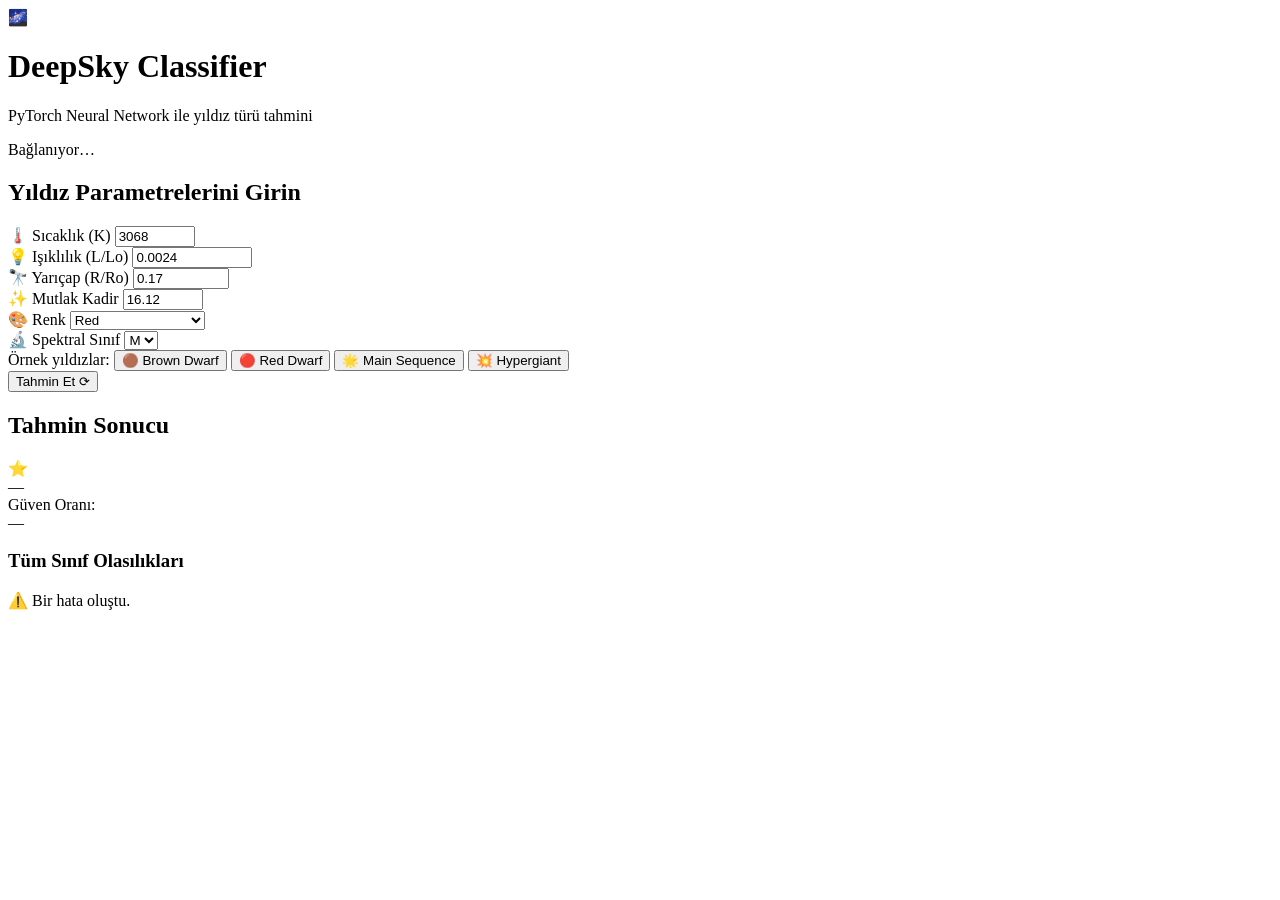
==== DeepSkyClassifier/static/index.html @ ff6dd1a5 "frontend" ====
<!DOCTYPE html>
<html lang="tr">
<head>
  <meta charset="UTF-8" />
  <meta name="viewport" content="width=device-width, initial-scale=1.0" />
  <meta name="description" content="DeepSkyClassifier – PyTorch + FastAPI tabanlı yıldız türü sınıflandırıcı." />
  <title>🌌 DeepSky Classifier</title>
  <link rel="preconnect" href="https://fonts.googleapis.com" />
  <link rel="preconnect" href="https://fonts.gstatic.com" crossorigin />
  <link href="https://fonts.googleapis.com/css2?family=Inter:wght@300;400;500;600;700&display=swap" rel="stylesheet" />
  <link rel="stylesheet" href="/static/style.css" />
</head>
<body>
  <div class="bg-orbs">
    <div class="orb orb-1"></div>
    <div class="orb orb-2"></div>
    <div class="orb orb-3"></div>
  </div>

  <main class="container">

    <!-- ── Header ── -->
    <header class="header">
      <div class="header-icon">🌌</div>
      <h1>DeepSky Classifier</h1>
      <p class="subtitle">PyTorch Neural Network ile yıldız türü tahmini</p>
      <div class="status-badge">
        <span class="status-dot" id="statusDot"></span>
        <span id="statusText">Bağlanıyor…</span>
      </div>
    </header>

    <!-- ── Input Card ── -->
    <div class="card input-card">
      <h2>Yıldız Parametrelerini Girin</h2>

      <div class="inputs-grid">

        <!-- Temperature -->
        <div class="input-group">
          <label for="temperature"><span class="label-icon">🌡️</span> Sıcaklık (K)</label>
          <input type="number" id="temperature" min="1000" max="100000" step="100" value="3068" />
        </div>

        <!-- Luminosity -->
        <div class="input-group">
          <label for="luminosity"><span class="label-icon">💡</span> Işıklılık (L/Lo)</label>
          <input type="number" id="luminosity" min="0.0001" max="100000" step="0.001" value="0.0024" />
        </div>

        <!-- Radius -->
        <div class="input-group">
          <label for="radius"><span class="label-icon">🔭</span> Yarıçap (R/Ro)</label>
          <input type="number" id="radius" min="0.001" max="2000" step="0.001" value="0.17" />
        </div>

        <!-- Magnitude -->
        <div class="input-group">
          <label for="magnitude"><span class="label-icon">✨</span> Mutlak Kadir</label>
          <input type="number" id="magnitude" min="-15" max="25" step="0.01" value="16.12" />
        </div>

        <!-- Color -->
        <div class="input-group">
          <label for="color"><span class="label-icon">🎨</span> Renk</label>
          <select id="color">
            <option value="Red">Red</option>
            <option value="Blue">Blue</option>
            <option value="Blue-white">Blue-white</option>
            <option value="White">White</option>
            <option value="Yellowish White">Yellowish White</option>
            <option value="Yellow-white">Yellow-white</option>
            <option value="Pale yellow orange">Pale yellow orange</option>
            <option value="Orange">Orange</option>
            <option value="Orange-Red">Orange-Red</option>
            <option value="Whitish">Whitish</option>
          </select>
        </div>

        <!-- Spectral Class -->
        <div class="input-group">
          <label for="spectralClass"><span class="label-icon">🔬</span> Spektral Sınıf</label>
          <select id="spectralClass">
            <option value="M">M</option>
            <option value="K">K</option>
            <option value="G">G</option>
            <option value="F">F</option>
            <option value="A">A</option>
            <option value="B">B</option>
            <option value="O">O</option>
          </select>
        </div>

      </div>

      <!-- Presets -->
      <div class="presets">
        <span class="presets-label">Örnek yıldızlar:</span>
        <button class="preset-btn" id="preset-brown">🟤 Brown Dwarf</button>
        <button class="preset-btn" id="preset-red">🔴 Red Dwarf</button>
        <button class="preset-btn" id="preset-main">🌟 Main Sequence</button>
        <button class="preset-btn" id="preset-hyper">💥 Hypergiant</button>
      </div>

      <button class="predict-btn" id="predictBtn">
        <span id="btnText">Tahmin Et</span>
        <span class="btn-spinner hidden" id="btnSpinner">⟳</span>
      </button>
    </div>

    <!-- ── Result Card ── -->
    <div class="card result-card hidden" id="resultCard">
      <h2 class="result-title">Tahmin Sonucu</h2>
      <div class="result-divider"></div>

      <div class="result-box">
        <div class="result-icon" id="resultIcon">⭐</div>
        <div class="result-species" id="resultSpecies">—</div>
        <div class="confidence-label">Güven Oranı:</div>
        <div class="confidence-value" id="confidenceValue">—</div>
      </div>

      <h3 class="prob-title">Tüm Sınıf Olasılıkları</h3>
      <div class="prob-bars" id="probBars"></div>
    </div>

    <!-- ── Error ── -->
    <div class="error-toast hidden" id="errorToast">
      <span>⚠️</span> <span id="errorMsg">Bir hata oluştu.</span>
    </div>

  </main>

  <script src="/static/script.js"></script>
</body>
</html>
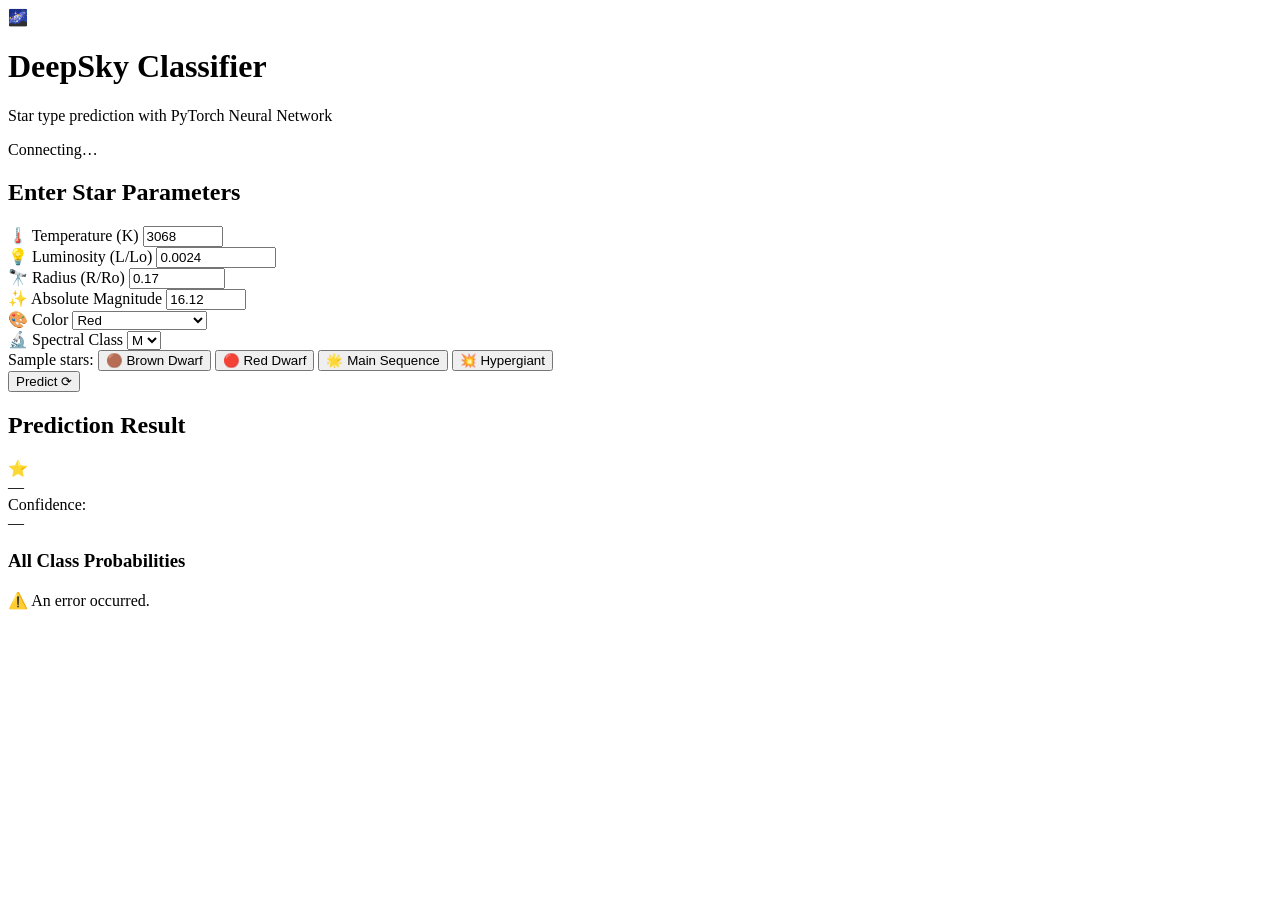
==== commit 86056d50: "Update index.html" ====
--- a/DeepSkyClassifier/static/index.html
+++ b/DeepSkyClassifier/static/index.html
@@ -3,7 +3,7 @@
 <head>
   <meta charset="UTF-8" />
   <meta name="viewport" content="width=device-width, initial-scale=1.0" />
-  <meta name="description" content="DeepSkyClassifier – PyTorch + FastAPI tabanlı yıldız türü sınıflandırıcı." />
+  <meta name="description" content="DeepSkyClassifier – Star type classification with PyTorch + FastAPI." />
   <title>🌌 DeepSky Classifier</title>
   <link rel="preconnect" href="https://fonts.googleapis.com" />
   <link rel="preconnect" href="https://fonts.gstatic.com" crossorigin />
@@ -23,46 +23,46 @@
     <header class="header">
       <div class="header-icon">🌌</div>
       <h1>DeepSky Classifier</h1>
-      <p class="subtitle">PyTorch Neural Network ile yıldız türü tahmini</p>
+      <p class="subtitle">Star type prediction with PyTorch Neural Network</p>
       <div class="status-badge">
         <span class="status-dot" id="statusDot"></span>
-        <span id="statusText">Bağlanıyor…</span>
+        <span id="statusText">Connecting…</span>
       </div>
     </header>
 
     <!-- ── Input Card ── -->
     <div class="card input-card">
-      <h2>Yıldız Parametrelerini Girin</h2>
+      <h2>Enter Star Parameters</h2>
 
       <div class="inputs-grid">
 
         <!-- Temperature -->
         <div class="input-group">
-          <label for="temperature"><span class="label-icon">🌡️</span> Sıcaklık (K)</label>
+          <label for="temperature"><span class="label-icon">🌡️</span> Temperature (K)</label>
           <input type="number" id="temperature" min="1000" max="100000" step="100" value="3068" />
         </div>
 
         <!-- Luminosity -->
         <div class="input-group">
-          <label for="luminosity"><span class="label-icon">💡</span> Işıklılık (L/Lo)</label>
+          <label for="luminosity"><span class="label-icon">💡</span> Luminosity (L/Lo)</label>
           <input type="number" id="luminosity" min="0.0001" max="100000" step="0.001" value="0.0024" />
         </div>
 
         <!-- Radius -->
         <div class="input-group">
-          <label for="radius"><span class="label-icon">🔭</span> Yarıçap (R/Ro)</label>
+          <label for="radius"><span class="label-icon">🔭</span> Radius (R/Ro)</label>
           <input type="number" id="radius" min="0.001" max="2000" step="0.001" value="0.17" />
         </div>
 
         <!-- Magnitude -->
         <div class="input-group">
-          <label for="magnitude"><span class="label-icon">✨</span> Mutlak Kadir</label>
+          <label for="magnitude"><span class="label-icon">✨</span> Absolute Magnitude</label>
           <input type="number" id="magnitude" min="-15" max="25" step="0.01" value="16.12" />
         </div>
 
         <!-- Color -->
         <div class="input-group">
-          <label for="color"><span class="label-icon">🎨</span> Renk</label>
+          <label for="color"><span class="label-icon">🎨</span> Color</label>
           <select id="color">
             <option value="Red">Red</option>
             <option value="Blue">Blue</option>
@@ -79,7 +79,7 @@
 
         <!-- Spectral Class -->
         <div class="input-group">
-          <label for="spectralClass"><span class="label-icon">🔬</span> Spektral Sınıf</label>
+          <label for="spectralClass"><span class="label-icon">🔬</span> Spectral Class</label>
           <select id="spectralClass">
             <option value="M">M</option>
             <option value="K">K</option>
@@ -95,7 +95,7 @@
 
       <!-- Presets -->
       <div class="presets">
-        <span class="presets-label">Örnek yıldızlar:</span>
+        <span class="presets-label">Sample stars:</span>
         <button class="preset-btn" id="preset-brown">🟤 Brown Dwarf</button>
         <button class="preset-btn" id="preset-red">🔴 Red Dwarf</button>
         <button class="preset-btn" id="preset-main">🌟 Main Sequence</button>
@@ -103,30 +103,30 @@
       </div>
 
       <button class="predict-btn" id="predictBtn">
-        <span id="btnText">Tahmin Et</span>
+        <span id="btnText">Predict</span>
         <span class="btn-spinner hidden" id="btnSpinner">⟳</span>
       </button>
     </div>
 
     <!-- ── Result Card ── -->
     <div class="card result-card hidden" id="resultCard">
-      <h2 class="result-title">Tahmin Sonucu</h2>
+      <h2 class="result-title">Prediction Result</h2>
       <div class="result-divider"></div>
 
       <div class="result-box">
         <div class="result-icon" id="resultIcon">⭐</div>
         <div class="result-species" id="resultSpecies">—</div>
-        <div class="confidence-label">Güven Oranı:</div>
+        <div class="confidence-label">Confidence:</div>
         <div class="confidence-value" id="confidenceValue">—</div>
       </div>
 
-      <h3 class="prob-title">Tüm Sınıf Olasılıkları</h3>
+      <h3 class="prob-title">All Class Probabilities</h3>
       <div class="prob-bars" id="probBars"></div>
     </div>
 
     <!-- ── Error ── -->
     <div class="error-toast hidden" id="errorToast">
-      <span>⚠️</span> <span id="errorMsg">Bir hata oluştu.</span>
+      <span>⚠️</span> <span id="errorMsg">An error occurred.</span>
     </div>
 
   </main>
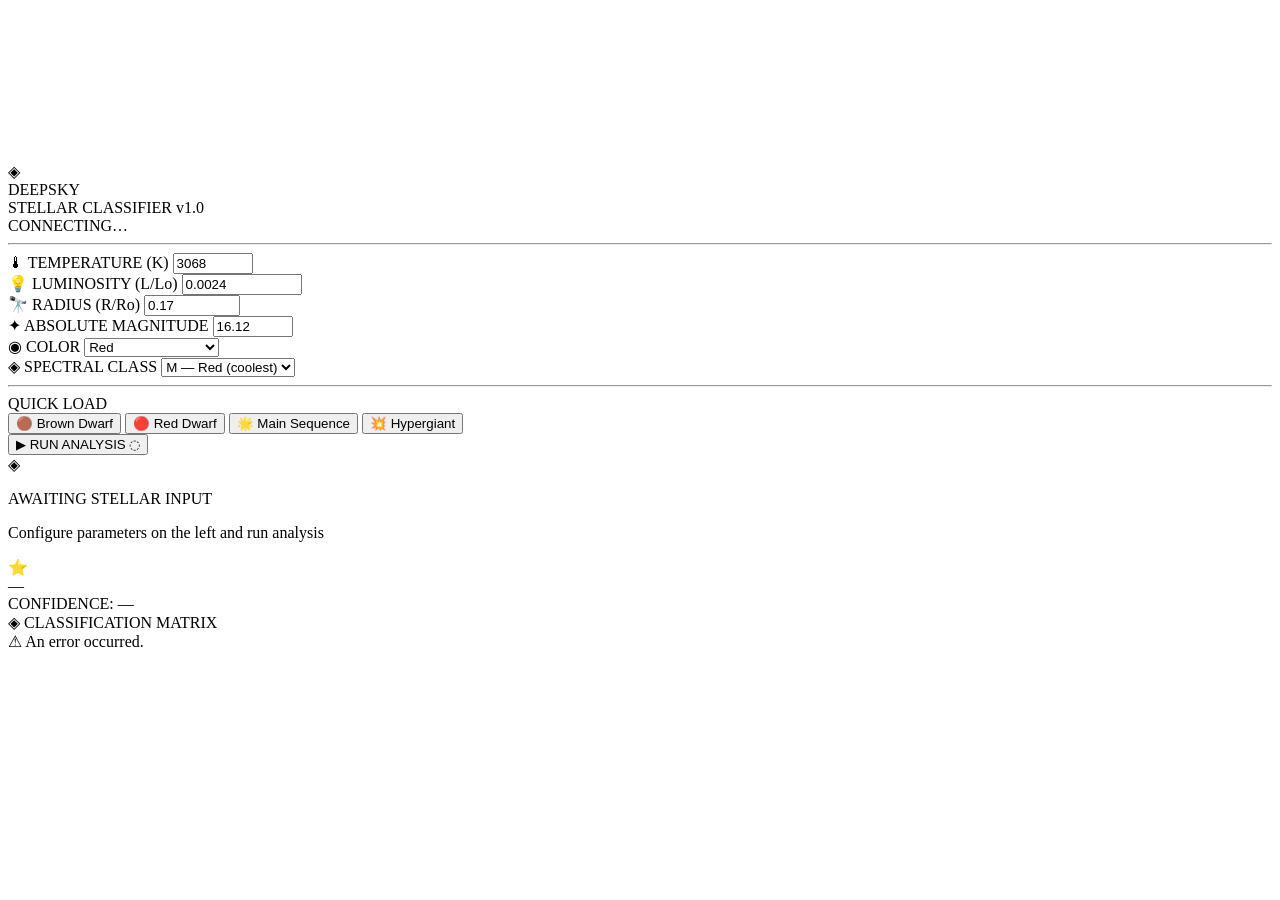
==== commit b1276826: "modern frontend" ====
--- a/DeepSkyClassifier/static/index.html
+++ b/DeepSkyClassifier/static/index.html
@@ -1,69 +1,69 @@
 <!DOCTYPE html>
-<html lang="tr">
+<html lang="en">
 <head>
   <meta charset="UTF-8" />
   <meta name="viewport" content="width=device-width, initial-scale=1.0" />
   <meta name="description" content="DeepSkyClassifier – Star type classification with PyTorch + FastAPI." />
-  <title>🌌 DeepSky Classifier</title>
+  <title>DeepSky Classifier</title>
   <link rel="preconnect" href="https://fonts.googleapis.com" />
   <link rel="preconnect" href="https://fonts.gstatic.com" crossorigin />
-  <link href="https://fonts.googleapis.com/css2?family=Inter:wght@300;400;500;600;700&display=swap" rel="stylesheet" />
+  <link href="https://fonts.googleapis.com/css2?family=Share+Tech+Mono&family=Exo+2:wght@300;400;600;700&display=swap" rel="stylesheet" />
   <link rel="stylesheet" href="/static/style.css" />
 </head>
 <body>
-  <div class="bg-orbs">
-    <div class="orb orb-1"></div>
-    <div class="orb orb-2"></div>
-    <div class="orb orb-3"></div>
-  </div>
 
-  <main class="container">
+  <!-- Starfield canvas -->
+  <canvas id="starfield"></canvas>
 
-    <!-- ── Header ── -->
-    <header class="header">
-      <div class="header-icon">🌌</div>
-      <h1>DeepSky Classifier</h1>
-      <p class="subtitle">Star type prediction with PyTorch Neural Network</p>
-      <div class="status-badge">
-        <span class="status-dot" id="statusDot"></span>
-        <span id="statusText">Connecting…</span>
+  <!-- Scan line overlay -->
+  <div class="scanlines"></div>
+
+  <div class="app-shell">
+
+    <!-- ══ LEFT PANEL ══ -->
+    <aside class="panel panel-left">
+
+      <div class="brand">
+        <div class="brand-icon">◈</div>
+        <div>
+          <div class="brand-name">DEEPSKY</div>
+          <div class="brand-sub">STELLAR CLASSIFIER v1.0</div>
+        </div>
       </div>
-    </header>
 
-    <!-- ── Input Card ── -->
-    <div class="card input-card">
-      <h2>Enter Star Parameters</h2>
+      <div class="status-row">
+        <span class="dot" id="statusDot"></span>
+        <span class="mono" id="statusText">CONNECTING…</span>
+      </div>
 
-      <div class="inputs-grid">
+      <hr class="sep" />
 
-        <!-- Temperature -->
-        <div class="input-group">
-          <label for="temperature"><span class="label-icon">🌡️</span> Temperature (K)</label>
-          <input type="number" id="temperature" min="1000" max="100000" step="100" value="3068" />
+      <!-- Input fields -->
+      <form id="starForm" autocomplete="off">
+
+        <div class="field">
+          <label class="field-label">🌡 TEMPERATURE <span class="unit">(K)</span></label>
+          <input class="field-input" type="number" id="temperature" min="1000" max="100000" step="100" value="3068" required />
         </div>
 
-        <!-- Luminosity -->
-        <div class="input-group">
-          <label for="luminosity"><span class="label-icon">💡</span> Luminosity (L/Lo)</label>
-          <input type="number" id="luminosity" min="0.0001" max="100000" step="0.001" value="0.0024" />
+        <div class="field">
+          <label class="field-label">💡 LUMINOSITY <span class="unit">(L/Lo)</span></label>
+          <input class="field-input" type="number" id="luminosity" min="0.0001" max="849420" step="0.0001" value="0.0024" required />
         </div>
 
-        <!-- Radius -->
-        <div class="input-group">
-          <label for="radius"><span class="label-icon">🔭</span> Radius (R/Ro)</label>
-          <input type="number" id="radius" min="0.001" max="2000" step="0.001" value="0.17" />
+        <div class="field">
+          <label class="field-label">🔭 RADIUS <span class="unit">(R/Ro)</span></label>
+          <input class="field-input" type="number" id="radius" min="0.001" max="2000" step="0.001" value="0.17" required />
         </div>
 
-        <!-- Magnitude -->
-        <div class="input-group">
-          <label for="magnitude"><span class="label-icon">✨</span> Absolute Magnitude</label>
-          <input type="number" id="magnitude" min="-15" max="25" step="0.01" value="16.12" />
+        <div class="field">
+          <label class="field-label">✦ ABSOLUTE MAGNITUDE</label>
+          <input class="field-input" type="number" id="magnitude" min="-15" max="25" step="0.01" value="16.12" required />
         </div>
 
-        <!-- Color -->
-        <div class="input-group">
-          <label for="color"><span class="label-icon">🎨</span> Color</label>
-          <select id="color">
+        <div class="field">
+          <label class="field-label">◉ COLOR</label>
+          <select class="field-input" id="color">
             <option value="Red">Red</option>
             <option value="Blue">Blue</option>
             <option value="Blue-white">Blue-white</option>
@@ -77,59 +77,81 @@
           </select>
         </div>
 
-        <!-- Spectral Class -->
-        <div class="input-group">
-          <label for="spectralClass"><span class="label-icon">🔬</span> Spectral Class</label>
-          <select id="spectralClass">
-            <option value="M">M</option>
-            <option value="K">K</option>
-            <option value="G">G</option>
-            <option value="F">F</option>
-            <option value="A">A</option>
-            <option value="B">B</option>
-            <option value="O">O</option>
+        <div class="field">
+          <label class="field-label">◈ SPECTRAL CLASS</label>
+          <select class="field-input" id="spectralClass">
+            <option value="M">M — Red (coolest)</option>
+            <option value="K">K — Orange</option>
+            <option value="G">G — Yellow</option>
+            <option value="F">F — Yellow-white</option>
+            <option value="A">A — White</option>
+            <option value="B">B — Blue-white</option>
+            <option value="O">O — Blue (hottest)</option>
           </select>
+        </div>
+
+        <hr class="sep" />
+
+        <!-- Presets -->
+        <div class="preset-label">QUICK LOAD</div>
+        <div class="presets">
+          <button type="button" class="preset-btn" id="preset-brown">🟤 Brown Dwarf</button>
+          <button type="button" class="preset-btn" id="preset-red">🔴 Red Dwarf</button>
+          <button type="button" class="preset-btn" id="preset-main">🌟 Main Sequence</button>
+          <button type="button" class="preset-btn" id="preset-hyper">💥 Hypergiant</button>
+        </div>
+
+        <button class="run-btn" type="submit" id="predictBtn">
+          <span id="btnText">▶ RUN ANALYSIS</span>
+          <span class="btn-spinner hidden" id="btnSpinner">◌</span>
+        </button>
+
+      </form>
+
+    </aside>
+
+    <!-- ══ RIGHT PANEL ══ -->
+    <main class="panel panel-right">
+
+      <!-- Idle state -->
+      <div class="idle-state" id="idleState">
+        <div class="idle-orb">
+          <div class="orb-ring ring-1"></div>
+          <div class="orb-ring ring-2"></div>
+          <div class="orb-ring ring-3"></div>
+          <div class="orb-core">◈</div>
+        </div>
+        <p class="idle-text">AWAITING STELLAR INPUT</p>
+        <p class="idle-sub">Configure parameters on the left and run analysis</p>
+      </div>
+
+      <!-- Result state -->
+      <div class="result-state hidden" id="resultState">
+
+        <div class="result-header">
+          <div class="result-icon" id="resultIcon">⭐</div>
+          <div class="result-info">
+            <div class="result-class" id="resultClass">—</div>
+            <div class="result-conf">CONFIDENCE: <span id="confidenceValue" class="conf-pct">—</span></div>
+          </div>
+        </div>
+
+        <div class="prob-section">
+          <div class="prob-heading">◈ CLASSIFICATION MATRIX</div>
+          <div id="probBars"></div>
         </div>
 
       </div>
 
-      <!-- Presets -->
-      <div class="presets">
-        <span class="presets-label">Sample stars:</span>
-        <button class="preset-btn" id="preset-brown">🟤 Brown Dwarf</button>
-        <button class="preset-btn" id="preset-red">🔴 Red Dwarf</button>
-        <button class="preset-btn" id="preset-main">🌟 Main Sequence</button>
-        <button class="preset-btn" id="preset-hyper">💥 Hypergiant</button>
+      <!-- Error -->
+      <div class="error-box hidden" id="errorToast">
+        <span class="error-icon">⚠</span>
+        <span id="errorMsg">An error occurred.</span>
       </div>
 
-      <button class="predict-btn" id="predictBtn">
-        <span id="btnText">Predict</span>
-        <span class="btn-spinner hidden" id="btnSpinner">⟳</span>
-      </button>
-    </div>
+    </main>
 
-    <!-- ── Result Card ── -->
-    <div class="card result-card hidden" id="resultCard">
-      <h2 class="result-title">Prediction Result</h2>
-      <div class="result-divider"></div>
-
-      <div class="result-box">
-        <div class="result-icon" id="resultIcon">⭐</div>
-        <div class="result-species" id="resultSpecies">—</div>
-        <div class="confidence-label">Confidence:</div>
-        <div class="confidence-value" id="confidenceValue">—</div>
-      </div>
-
-      <h3 class="prob-title">All Class Probabilities</h3>
-      <div class="prob-bars" id="probBars"></div>
-    </div>
-
-    <!-- ── Error ── -->
-    <div class="error-toast hidden" id="errorToast">
-      <span>⚠️</span> <span id="errorMsg">An error occurred.</span>
-    </div>
-
-  </main>
+  </div>
 
   <script src="/static/script.js"></script>
 </body>
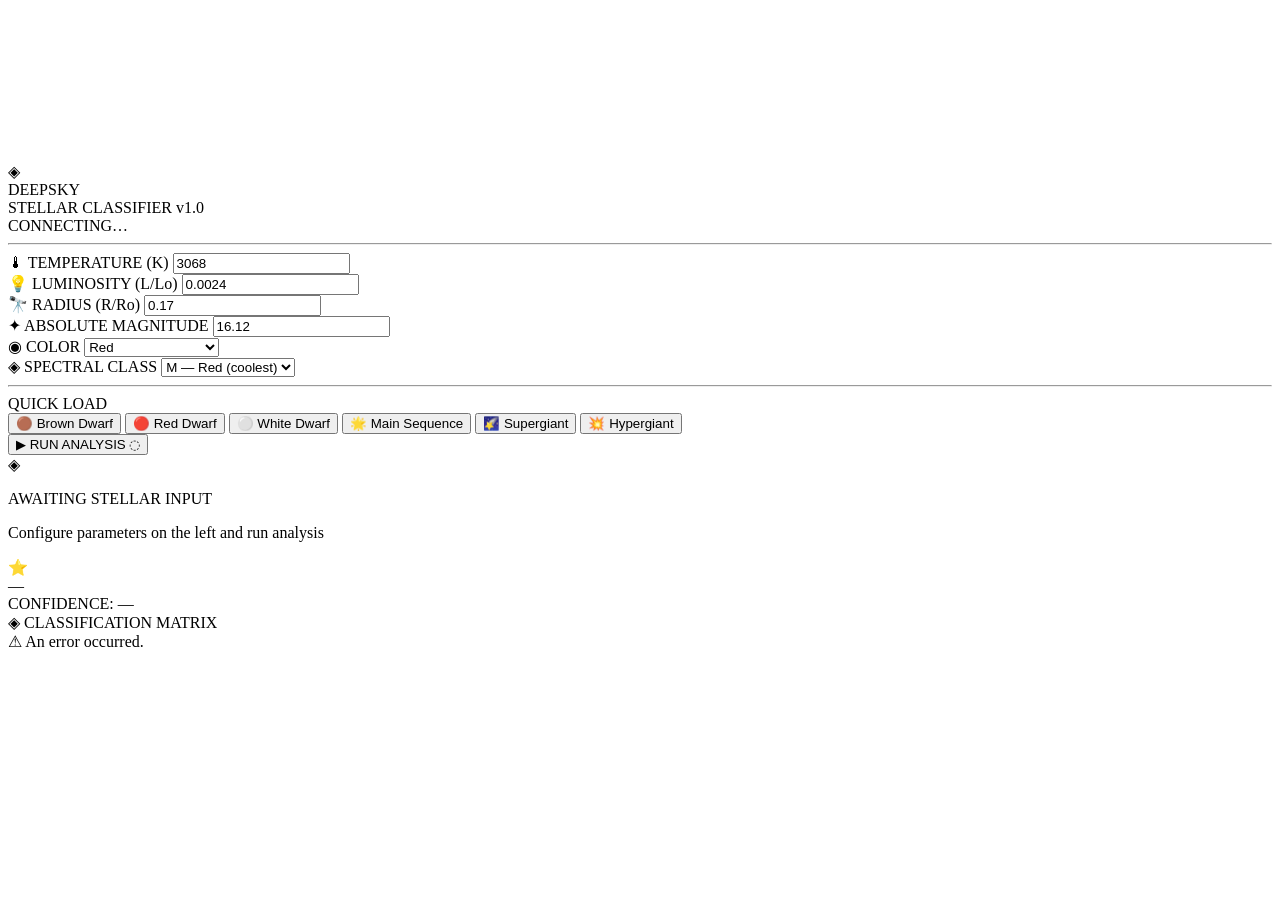
==== commit b4634281: "bug fix" ====
--- a/DeepSkyClassifier/static/index.html
+++ b/DeepSkyClassifier/static/index.html
@@ -43,22 +43,22 @@
 
         <div class="field">
           <label class="field-label">🌡 TEMPERATURE <span class="unit">(K)</span></label>
-          <input class="field-input" type="number" id="temperature" min="1000" max="100000" step="100" value="3068" required />
+          <input class="field-input" type="number" id="temperature" min="1000" max="100000" step="any" value="3068" required />
         </div>
 
         <div class="field">
           <label class="field-label">💡 LUMINOSITY <span class="unit">(L/Lo)</span></label>
-          <input class="field-input" type="number" id="luminosity" min="0.0001" max="849420" step="0.0001" value="0.0024" required />
+          <input class="field-input" type="number" id="luminosity" min="0.0001" max="849420" step="any" value="0.0024" required />
         </div>
 
         <div class="field">
           <label class="field-label">🔭 RADIUS <span class="unit">(R/Ro)</span></label>
-          <input class="field-input" type="number" id="radius" min="0.001" max="2000" step="0.001" value="0.17" required />
+          <input class="field-input" type="number" id="radius" min="0.001" max="2000" step="any" value="0.17" required />
         </div>
 
         <div class="field">
           <label class="field-label">✦ ABSOLUTE MAGNITUDE</label>
-          <input class="field-input" type="number" id="magnitude" min="-15" max="25" step="0.01" value="16.12" required />
+          <input class="field-input" type="number" id="magnitude" min="-15" max="25" step="any" value="16.12" required />
         </div>
 
         <div class="field">
@@ -97,7 +97,9 @@
         <div class="presets">
           <button type="button" class="preset-btn" id="preset-brown">🟤 Brown Dwarf</button>
           <button type="button" class="preset-btn" id="preset-red">🔴 Red Dwarf</button>
+          <button type="button" class="preset-btn" id="preset-white">⚪ White Dwarf</button>
           <button type="button" class="preset-btn" id="preset-main">🌟 Main Sequence</button>
+          <button type="button" class="preset-btn" id="preset-super">🌠 Supergiant</button>
           <button type="button" class="preset-btn" id="preset-hyper">💥 Hypergiant</button>
         </div>
 
